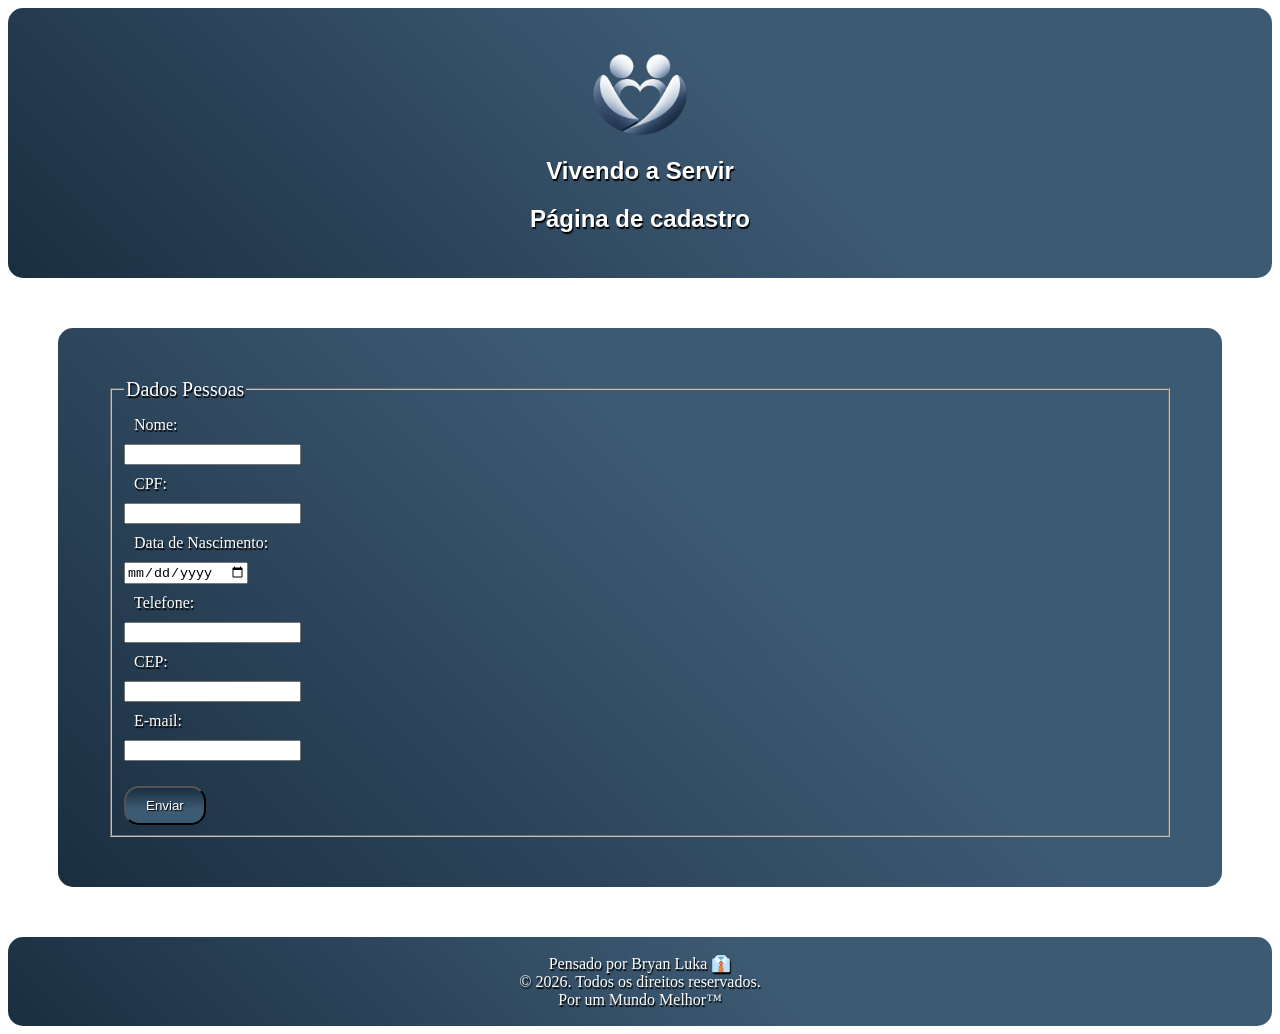
==== cadastro.html @ 052c0b0b "projeto padrão" ====
<!DOCTYPE html>
<html lang="PT-BR">

<head>
    <meta charset="UTF-8">
    <meta name="viewport" content="width=device-width, initial-scale=1.0">
    <link rel="icon" id="icon" type="image/x-icon" href="Image/Firefly.png">
    <title>Cadastro</title>
    <style>
        :root {
            /* cores de uso geral */
            --cor-principal: #1A2E40;
            --cor-secundária: #3D5A73;
            --cor-terciária: #F2F2F2;
            --cor-suporte1: #BACBD9;
            --cor-suporte3: #748494;
            /* cores Básicas */
            --cor-basica1: #ffffff;
            --cor-basica2: #000000;
            /* tipografia */
            --tipografia: font 'Segoe UI', Tahoma, Geneva, Verdana, sans-serif;
        }

        #email {
            display: block;
            margin-bottom: 25px;
        }

        #inscricao {
            background-image: linear-gradient(to bottom, #1A2E40, #3D5A73 60%);
            color: var(--cor-basica1);
            text-shadow: 1px 1px 1px var(--cor-basica2);
            padding: 10px 20px;
            border-radius: 15px;
            cursor: pointer;
        }

        #inscricao:hover {
            background-image: linear-gradient(-45deg, #1A2E40, #3D5A73 60%);
        }

        /* font Family */
        @import url('https://fonts.googleapis.com/css2?family=Inter+Tight:ital,wght@0,100..900;1,100..900&display=swap');


        header {
            font-family: 'Segoe UI', Tahoma, Geneva, Verdana, sans-serif;
            display: flex;
            flex-direction: column;
            justify-content: center;
            border-radius: 15px;
            gap: 15px;
            padding: 25px 0;

            background-image: linear-gradient(45deg, #1A2E40, #3D5A73 60%);
            text-align: center;

        }

        main{
            text-shadow: 1px 1.5px 1px var(--cor-basica2);
            text-align: justify;
        }

        form {
            color: var(--cor-basica1);
            margin: 50px;
            border-radius: 15px;
            background-image: linear-gradient(45deg, #1A2E40, #3D5A73 60%);
            padding: 50px 50px;
        }

        fieldset label {
            margin: 10px;
            display: block;
        }

        legend {
            text-shadow: 1px 1.5px 1px var(--cor-basica2);
            color: var(--cor-basica1);
            font-size: 20px;
        }

        footer {
            text-shadow: 1px 1.5px 1px var(--cor-basica2);
            border-radius: 15px;
            padding: 1px 0px;
            color: var(--cor-basica1);
            text-align: center;
            background-image: linear-gradient(45deg, #1A2E40, #3D5A73 60%);
        }

        h2 {
            text-align: center;
            text-shadow: 1px 1.5px 1px var(--cor-basica2);
            color: var(--cor-basica1);
        }

        h1 {
            display: block;
            margin: 0 auto;
            text-shadow: 1px 1.5px 1px var(--cor-basica2);
            color: var(--cor-basica1);
            text-align: center;

        }
    </style>
</head>

<body>
    <header>
        <section class="logoheader">
            <img src="Image/Firefly.png" alt="icone da página" width="120" height="120">
            </image>
            <h1>Vivendo a Servir</h1>
            <h2>Página de cadastro</h2>
        </section>
    </header>
    <main>
        <form action="formulário de cadastro" method="post">
            <fieldset>
                <legend>Dados Pessoas</legend>
                <label for="nome">Nome:</label>
                <input type="text" id="nome" name="nome" pattern="[A-Za-zÀ-ÿ\s]+"
                    title=" nome deve conter apenas letras, não utilize número ou síbolos.">

                <label for="CPF">CPF:</label>
                <input type="text" id="cpf" name="cpf" maxlength="11" pattern="\d{11}"
                    title="Digite o CPF com 11 dígitos, sem traços e pontos.">

                <label for="data-nascimento">Data de Nascimento:</label>
                <input type="date" id="data-nascimento" name="data-nascimento">

                <label for="telefone">Telefone:</label>
                <input type="tel" id="telefone" name="telefone" pattern="-?[0-9]+([.,][0-9]+)?"
                    title="Digite um numero com 9 digitos">

                <label for="cep">CEP:</label>
                <input type="text" id="cep" name="cep" pattern="[0-9]{5}-[0-9]{3}" title="Digite seu CEP">

                <label for="e-mail">E-mail:</label>
                <input type="email" id="email" name="email" title="Digite seu e-mail">

                <!-- Botão de enviar -->
                <button type="submit" id="inscricao" value="Enviar">
                    Enviar
                </button>


            </fieldset>
        </form>
    </main>
    <footer>
        <p class="pfooter">Pensado por Bryan Luka &#128084; <br> &copy; 2026. Todos os direitos reservados.<br> Por um
            Mundo
            Melhor&trade;</p>
    </footer>
</body>

</html>
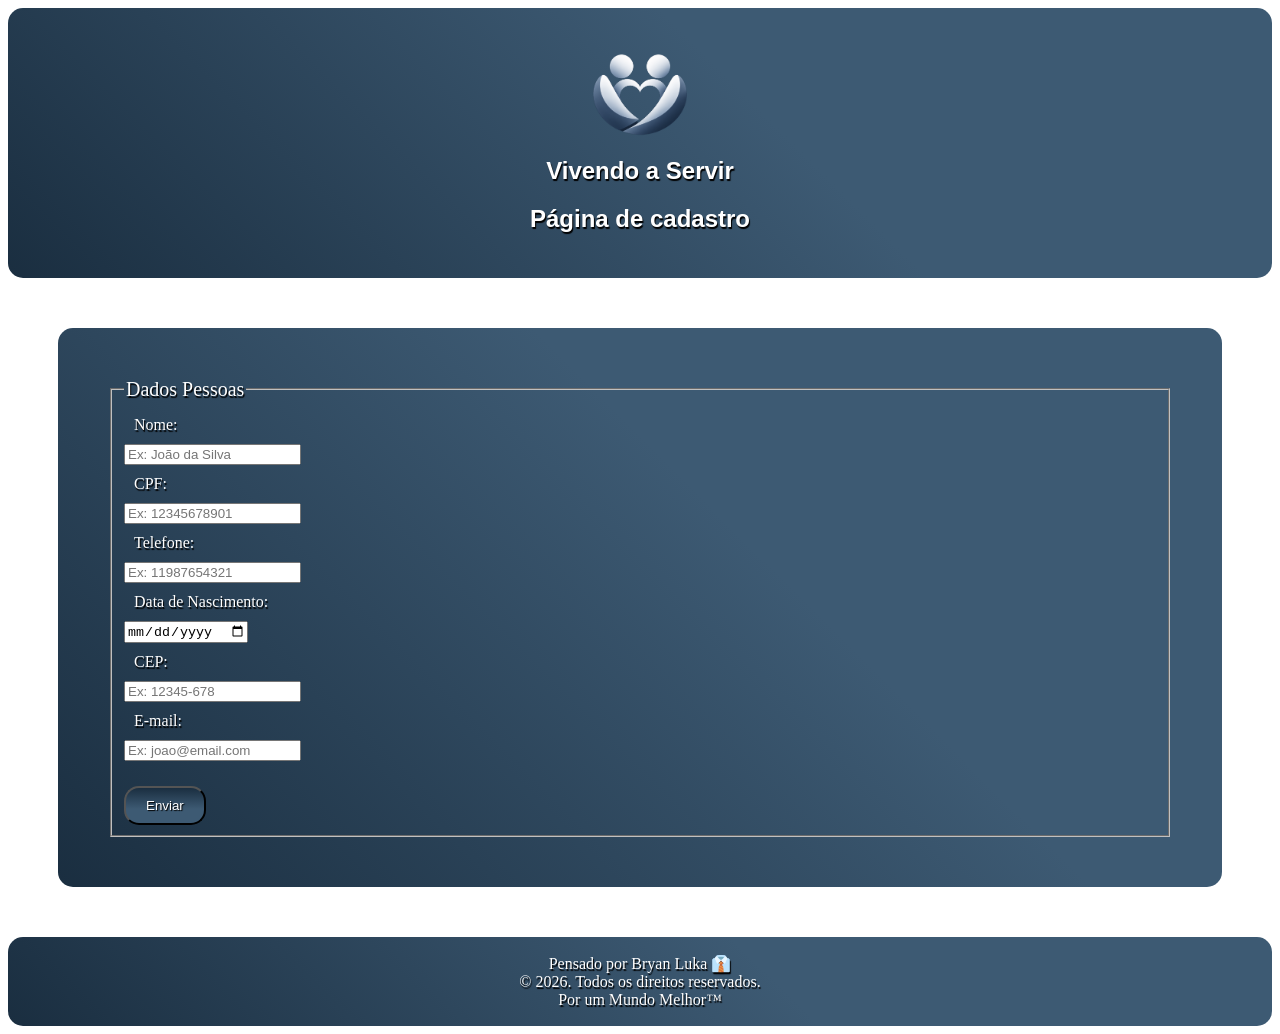
==== commit fcd97fd7: "reajustes" ====
--- a/cadastro.html
+++ b/cadastro.html
@@ -57,7 +57,7 @@
 
         }
 
-        main{
+        main {
             text-shadow: 1px 1.5px 1px var(--cor-basica2);
             text-align: justify;
         }
@@ -108,53 +108,57 @@
 </head>
 
 <body>
+
     <header>
         <section class="logoheader">
             <img src="Image/Firefly.png" alt="icone da página" width="120" height="120">
-            </image>
+            </img>  
             <h1>Vivendo a Servir</h1>
             <h2>Página de cadastro</h2>
         </section>
     </header>
-    <main>
+    
+    <main id="formulario">
         <form action="formulário de cadastro" method="post">
             <fieldset>
                 <legend>Dados Pessoas</legend>
                 <label for="nome">Nome:</label>
                 <input type="text" id="nome" name="nome" pattern="[A-Za-zÀ-ÿ\s]+"
-                    title=" nome deve conter apenas letras, não utilize número ou síbolos.">
+                    placeholder="Ex: João da Silva" title=" nome deve conter apenas letras, não utilize número ou síbolos.">
 
                 <label for="CPF">CPF:</label>
-                <input type="text" id="cpf" name="cpf" maxlength="11" pattern="\d{11}"
-                    title="Digite o CPF com 11 dígitos, sem traços e pontos.">
+                <input type="text" id="CPF" name="CPF" maxlength="11" pattern="\d{11}"
+                    placeholder="Ex: 12345678901" title="Digite o CPF com 11 dígitos, sem traços e pontos.">
+
+                <label for="telefone">Telefone:</label>
+                <input type="tel" id="telefone" name="telefone" pattern="[0-9]{10,11}" maxlength="11"
+                    placeholder="Ex: 11987654321" required title="Digite apenas números, com DDD e 9 ou 8 dígitos.">
 
                 <label for="data-nascimento">Data de Nascimento:</label>
                 <input type="date" id="data-nascimento" name="data-nascimento">
-
-                <label for="telefone">Telefone:</label>
-                <input type="tel" id="telefone" name="telefone" pattern="-?[0-9]+([.,][0-9]+)?"
-                    title="Digite um numero com 9 digitos">
-
+                
                 <label for="cep">CEP:</label>
-                <input type="text" id="cep" name="cep" pattern="[0-9]{5}-[0-9]{3}" title="Digite seu CEP">
+                <input type="text" id="cep" name="cep" pattern="[0-9]{5}-[0-9]{3}" maxlength="9"
+                    placeholder="Ex: 12345-678" required title="Digite o CEP no formato 12345-678.">
 
                 <label for="e-mail">E-mail:</label>
-                <input type="email" id="email" name="email" title="Digite seu e-mail">
+                <input type="email" id="email" name="email" placeholder="Ex: joao@email.com" title="Digite seu e-mail">
 
                 <!-- Botão de enviar -->
                 <button type="submit" id="inscricao" value="Enviar">
                     Enviar
                 </button>
-
-
             </fieldset>
         </form>
     </main>
+
     <footer>
         <p class="pfooter">Pensado por Bryan Luka &#128084; <br> &copy; 2026. Todos os direitos reservados.<br> Por um
             Mundo
             Melhor&trade;</p>
     </footer>
+
+    <script type="module" src="js/app.js"></script>
 </body>
 
 </html>
